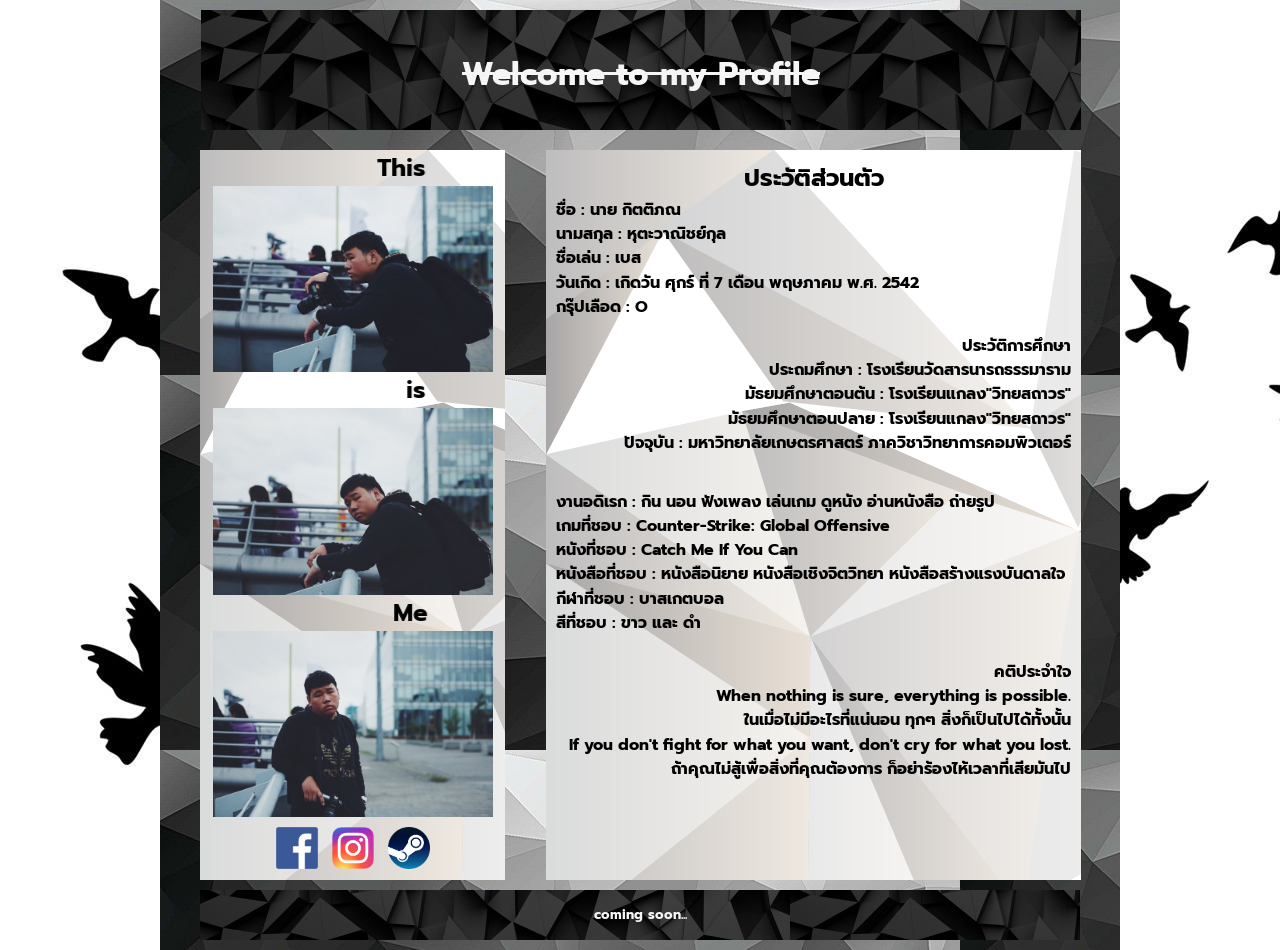
==== index.html @ f56707c0 "change name" ====
<html>
    <head>
        <title>  </title>
        <link rel="stylesheet" type="text/css" href="style.css"/>
        <link href="https://fonts.googleapis.com/css?family=Prompt" rel="stylesheet">
        <style>
            ::selection {
                color:whitesmoke;
                background:black;
            }
        </style>

    </head>
    <body>
        <div class="container">
            <header>
                <div id="head_title"><h1>Welcome to my Profile</h1></div>
            </header>
            <aside>
                <marquee behavior="ALTERNATE"><h2>This</h2></Marquee>
                <img src="profile1.jpg" alt="image has not found" style="width:280px;">
                <marquee behavior="ALTERNATE"><h2>is</h2></Marquee>
                <img src="profile2.jpg" alt="image has not found" style="width:280px;">
                <marquee behavior="ALTERNATE"><h2>Me</h2></Marquee>
                <img src="profile3.jpg" alt="image has not found" style="width:280px;">
                <p>
                <a href="https://www.facebook.com/bestz.hutawanichkul"target="blank">
                    <img src="facebookicon.png" alt="facebook icon" style="width:42px;height:42px;border:0;"></a>
                <a href="https://www.instagram.com/b.b1ess/"target="blank">
                    <img src="instagramicon.png" alt="instagram icon" style="width:42px;height:42px;border:0;padding-left:10px;"></a>
                <a href="https://steamcommunity.com/id/wakizashixd"target="blank">
                    <img src="steamicon.png" alt="steam icon" style="width:42px;height:42px;border:0;padding-left:10px;"></a>
                </p>
            </aside>
            <section>
                <h3></h3><h3></h3>
                <h2>ประวัติส่วนตัว</h2>
                <h3>ชื่อ : นาย กิตติภณ</h3>
                <h3>นามสกุล : หุตะวาณิชย์กุล</h3>
                <h3>ชื่อเล่น : เบส</h3>
                <h3>วันเกิด : เกิดวัน ศุกร์ ที่ 7 เดือน พฤษภาคม พ.ศ. 2542</h3>
                <h3>กรุ๊ปเลือด : O</h3>
                <h3></h3><h3></h3><h3></h3>
                <h4>ประวัติการศึกษา </h4>
                <h4>ประถมศึกษา : โรงเรียนวัดสารนารถธรรมาราม</h4>
                <h4>มัธยมศึกษาตอนต้น : โรงเรียนแกลง"วิทยสถาวร"</h4>
                <h4>มัธยมศึกษาตอนปลาย : โรงเรียนแกลง"วิทยสถาวร"</h4>
                <h4>ปัจจุบัน : มหาวิทยาลัยเกษตรศาสตร์ ภาควิชาวิทยาการคอมพิวเตอร์</h4>
                <h3></h3><h3></h3><h3></h3><h3></h3><h3></h3><h3></h3><h3></h3>
                <h3>งานอดิเรก : กิน นอน ฟังเพลง เล่นเกม ดูหนัง อ่านหนังสือ ถ่ายรูป</h3>
                <h3>เกมที่ชอบ : Counter-Strike: Global Offensive</h3>
                <h3>หนังที่ชอบ : Catch Me If You Can</h3>
                <h3>หนังสือที่ชอบ : หนังสือนิยาย หนังสือเชิงจิตวิทยา หนังสือสร้างแรงบันดาลใจ</h3>
                <h3>กีฬาที่ชอบ : บาสเกตบอล</h3>
                <h3>สีที่ชอบ : ขาว และ ดำ</h3>
                <h3></h3><h3></h3><h3></h3><h3></h3><h3></h3>
                <h4>คติประจำใจ</h4>
                <h4>When nothing is sure, everything is possible. </h4>
                <h4>ในเมื่อไม่มีอะไรที่แน่นอน ทุกๆ สิ่งก็เป็นไปได้ทั้งนั้น </h4>
                <h4>If you don't fight for what you want, don't cry for what you lost.</h4>
                <h4>ถ้าคุณไม่สู้เพื่อสิ่งที่คุณต้องการ ก็อย่าร้องไห้เวลาที่เสียมันไป</h4>
                <h3></h3><h3></h3>
            </section>

            <div class="clearfix"></div>

            <footer>
                    <div id="head_title"><h5>coming soon...</h5></div>
                    
            </footer>
        </div>

    </body>
</html>
---- style.css ----
body {
    background-image: url("bird.jpg");
}

h1 {
    padding: 40px;
    text-align: center;
    font-family: 'Prompt', sans-serif;
    color:whitesmoke;
    text-decoration: line-through;
}

h2 {
    font-family: 'Prompt', sans-serif;
    color:black;
}

h3 {
    padding-left: 10px;
    padding-top: 5px;
    text-align: left;
    font-family: 'Prompt', sans-serif;
    color:black;
    font-size: 16;
    line-height: 1.2;
}

h4 {
    padding-right: 10px;
    padding-top: 5px;
    text-align: right;
    font-family: 'Prompt', sans-serif;
    color:black;
    font-size: 16;
    line-height: 1.2;
}

h5 {
    padding: 15px;
    text-align: center;
    font-family: 'Prompt', sans-serif;
    color:whitesmoke;
}

p {
    padding-top:10px; 
}

*{
    margin: 0;
    padding: 0;
}

.clearfix{
    clear:both;
}

.container {
    width: 960px;
    margin:0 auto;
    background-image: url("grey.jpg");
    overflow: hidden;
}

header {
    margin-left:41px;
    margin-top:10px;
    text-align: center;
    width: 880px;
    height: 120px;
    background-image: url("dark.JPG");
}

section {
    margin-left: 41px;
    margin-top:20px;
    text-align:center;
    width: 535px;
    height: 730px;
    background-image: url("white.png");
    float: left;
}

aside {
    margin-left: 40px;
    margin-top: 20px;
    width: 305px;
    height: 730px;
    text-align:center;
    background-image: url("white.png");
    float:left;
}

footer {
    background-image: url("dark.JPG");
    width:880px;
    height: 50px;
    margin: 10px auto;
}
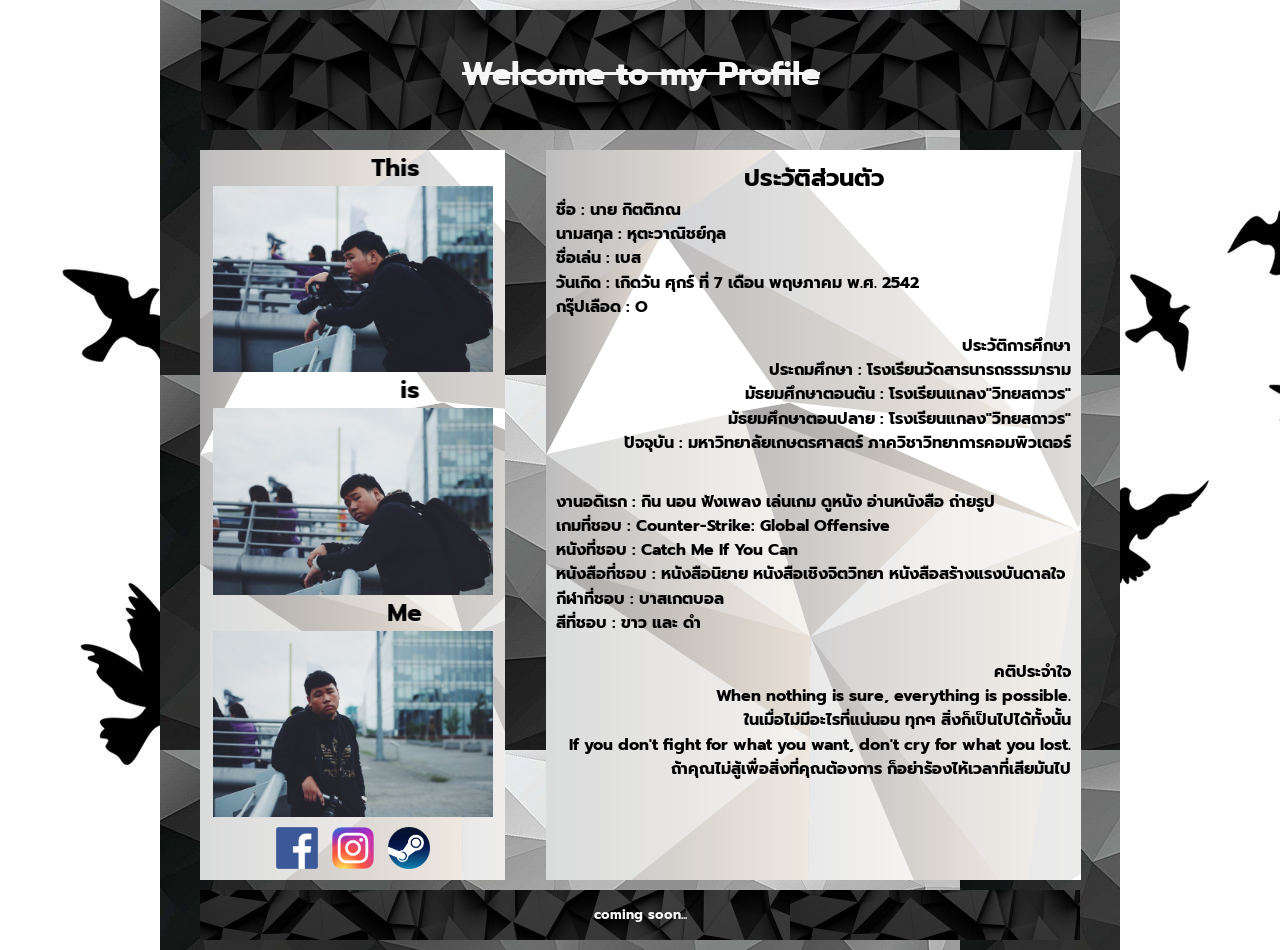
==== commit 4a7d341d: "Update index.html" ====
--- a/index.html
+++ b/index.html
@@ -24,7 +24,7 @@
                 <marquee behavior="ALTERNATE"><h2>Me</h2></Marquee>
                 <img src="profile3.jpg" alt="image has not found" style="width:280px;">
                 <p>
-                <a href="https://www.facebook.com/bestz.hutawanichkul"target="blank">
+                <a href="https://www.facebook.com/best.hutawanichkul"target="blank">
                     <img src="facebookicon.png" alt="facebook icon" style="width:42px;height:42px;border:0;"></a>
                 <a href="https://www.instagram.com/b.b1ess/"target="blank">
                     <img src="instagramicon.png" alt="instagram icon" style="width:42px;height:42px;border:0;padding-left:10px;"></a>
@@ -71,4 +71,4 @@
         </div>
 
     </body>
-</html>+</html>
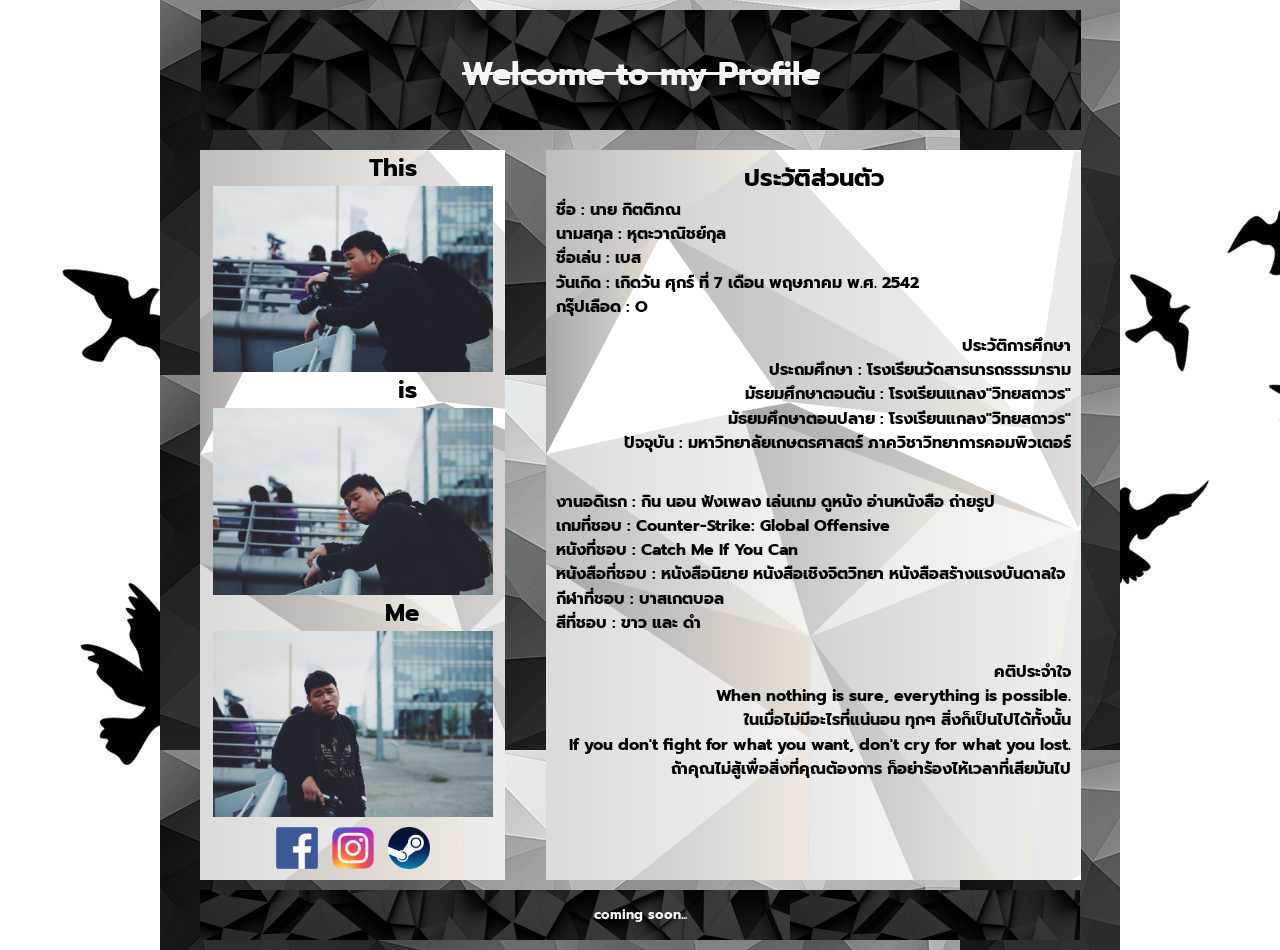
==== commit 50baa0aa: "Update index.html" ====
--- a/index.html
+++ b/index.html
@@ -24,7 +24,7 @@
                 <marquee behavior="ALTERNATE"><h2>Me</h2></Marquee>
                 <img src="profile3.jpg" alt="image has not found" style="width:280px;">
                 <p>
-                <a href="https://www.facebook.com/best.hutawanichkul"target="blank">
+                <a href="https://www.facebook.com/best.hutawanitkul"target="blank">
                     <img src="facebookicon.png" alt="facebook icon" style="width:42px;height:42px;border:0;"></a>
                 <a href="https://www.instagram.com/b.b1ess/"target="blank">
                     <img src="instagramicon.png" alt="instagram icon" style="width:42px;height:42px;border:0;padding-left:10px;"></a>
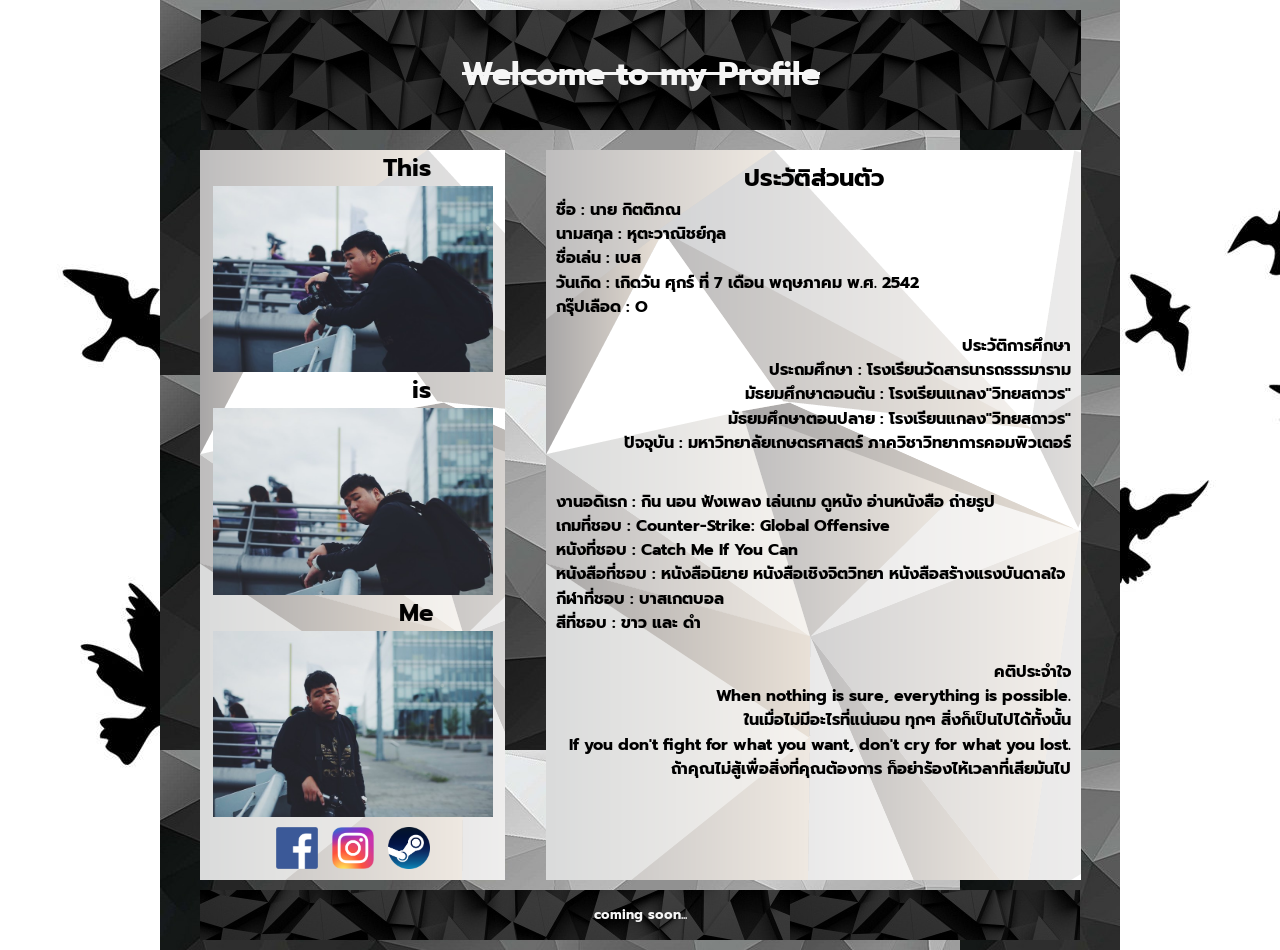
==== commit b3a241d7: "Update index.html" ====
--- a/index.html
+++ b/index.html
@@ -24,7 +24,7 @@
                 <marquee behavior="ALTERNATE"><h2>Me</h2></Marquee>
                 <img src="profile3.jpg" alt="image has not found" style="width:280px;">
                 <p>
-                <a href="https://www.facebook.com/best.hutawanitkul"target="blank">
+                <a href="https://web.facebook.com/best.hutawanitkul"target="blank">
                     <img src="facebookicon.png" alt="facebook icon" style="width:42px;height:42px;border:0;"></a>
                 <a href="https://www.instagram.com/b.b1ess/"target="blank">
                     <img src="instagramicon.png" alt="instagram icon" style="width:42px;height:42px;border:0;padding-left:10px;"></a>
